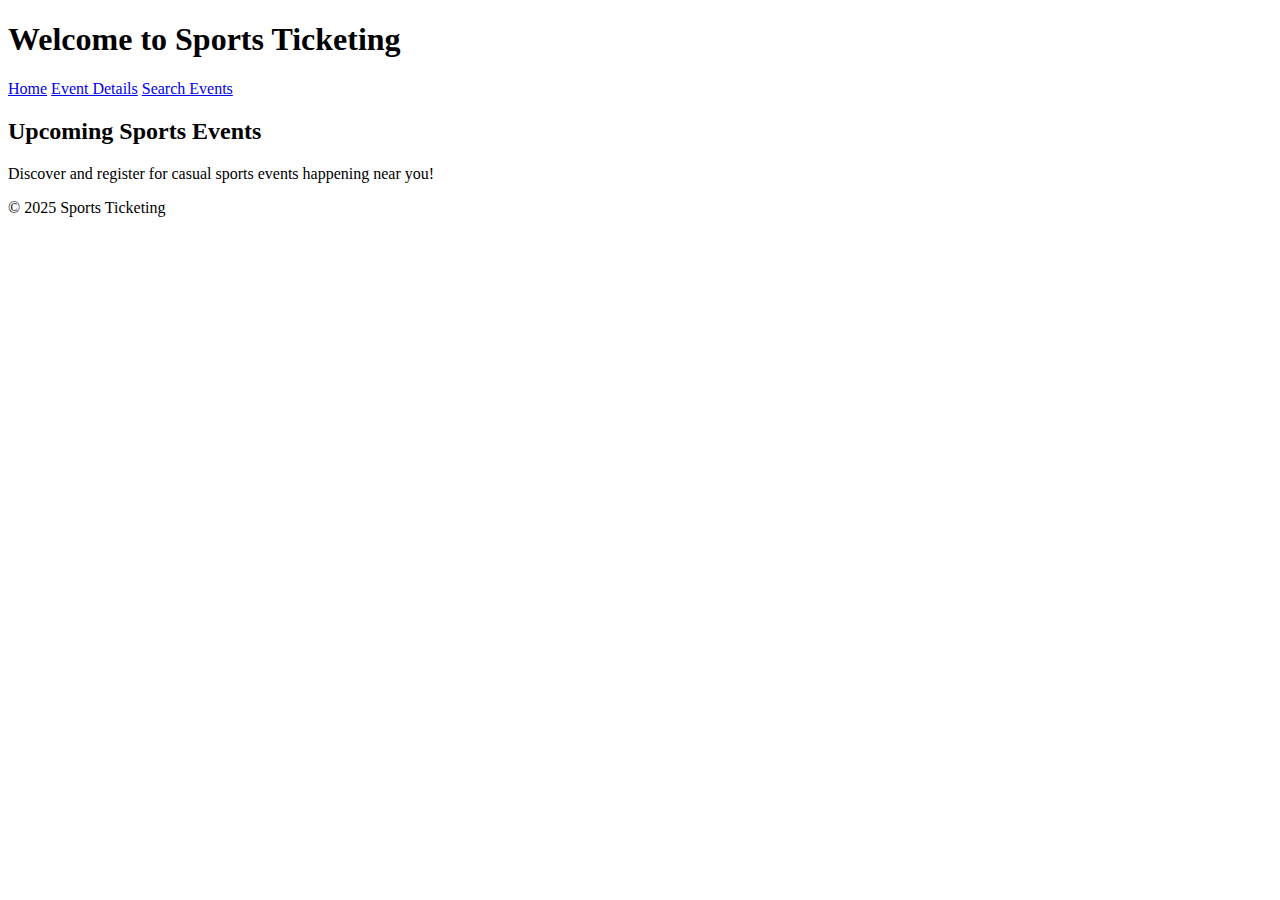
==== index.html @ efe0c5d4 "Update" ====
<!DOCTYPE html>
<html lang="en">
<head>
  <meta charset="UTF-8">
  <meta name="viewport" content="width=device-width, initial-scale=1.0">
  <title>Sports Events Ticketing</title>
  <link rel="stylesheet" href="index.css">
</head>
<body>
  <header>
    <h1>Welcome to Sports Ticketing</h1>
    <nav>
      <a href="index.html">Home</a>
      <a href="product.html">Event Details</a>
      <a href="search.html">Search Events</a>
    </nav>
  </header>
  <div class="container">
    <h2>Upcoming Sports Events</h2>
    <p>Discover and register for casual sports events happening near you!</p>
  </div>
  <footer>
    &copy; 2025 Sports Ticketing
  </footer>
</body>
</html>
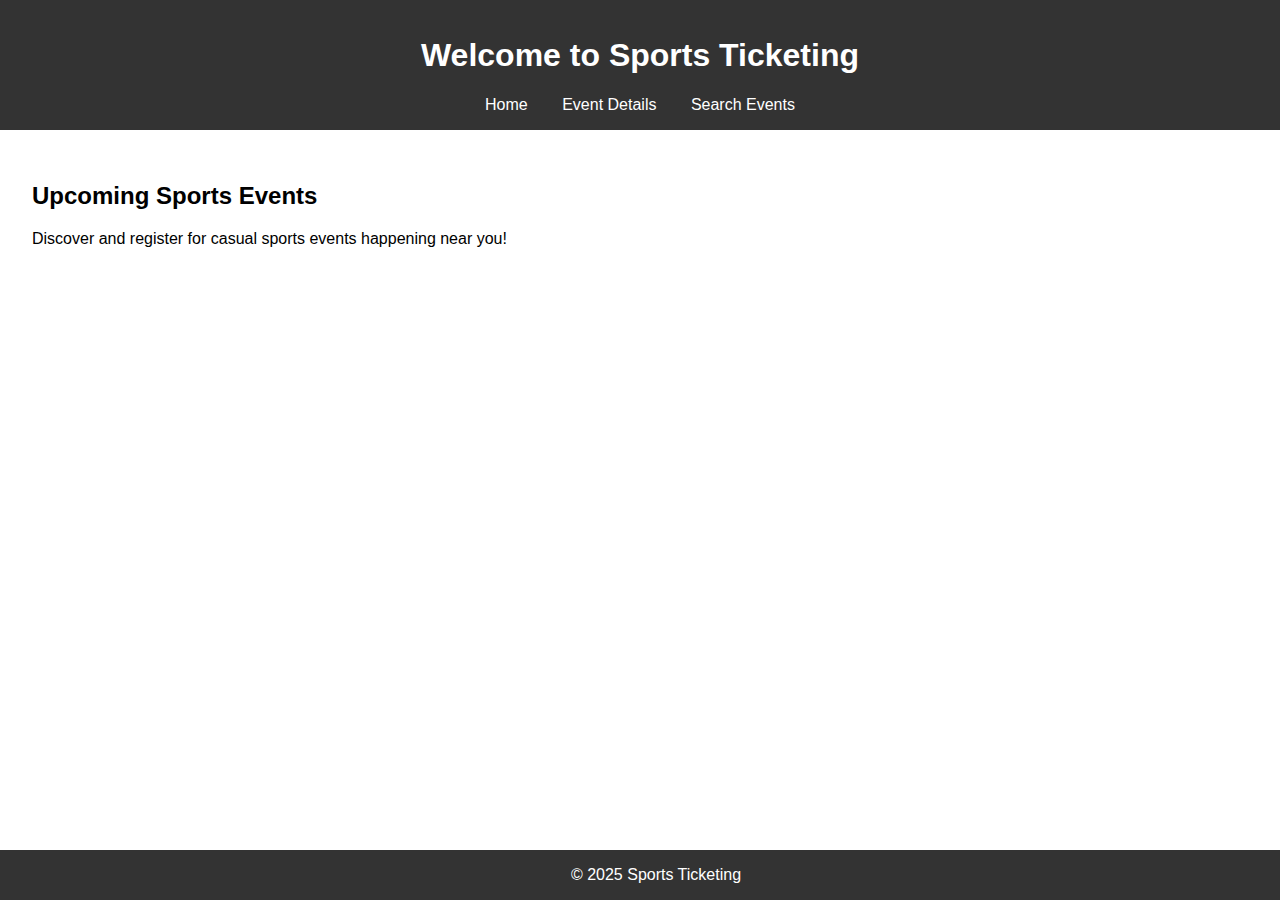
==== commit 4e93d33a: "Update" ====
--- a/index.html
+++ b/index.html
@@ -4,7 +4,7 @@
   <meta charset="UTF-8">
   <meta name="viewport" content="width=device-width, initial-scale=1.0">
   <title>Sports Events Ticketing</title>
-  <link rel="stylesheet" href="index.css">
+  <link rel="stylesheet" href="css/index.css">
 </head>
 <body>
   <header>
--- a/css/index.css
+++ b/css/index.css
@@ -0,0 +1,31 @@
+body{
+    font-family: Arial, sans-serif;
+    margin: 0;
+    padding: 0;
+}
+
+header{
+    background-color: #333;
+    color: white;
+    padding: 1em; text-align: center;
+}
+
+nav a{
+    margin: 0 15px;
+    color: white;
+    text-decoration: none;
+}
+
+.container{
+    padding: 2em;
+}
+
+footer{
+    background-color: #333;
+    color: white;
+    text-align: center;
+    padding: 1em;
+    position: fixed;
+    bottom: 0;
+    width: 100%;
+}
